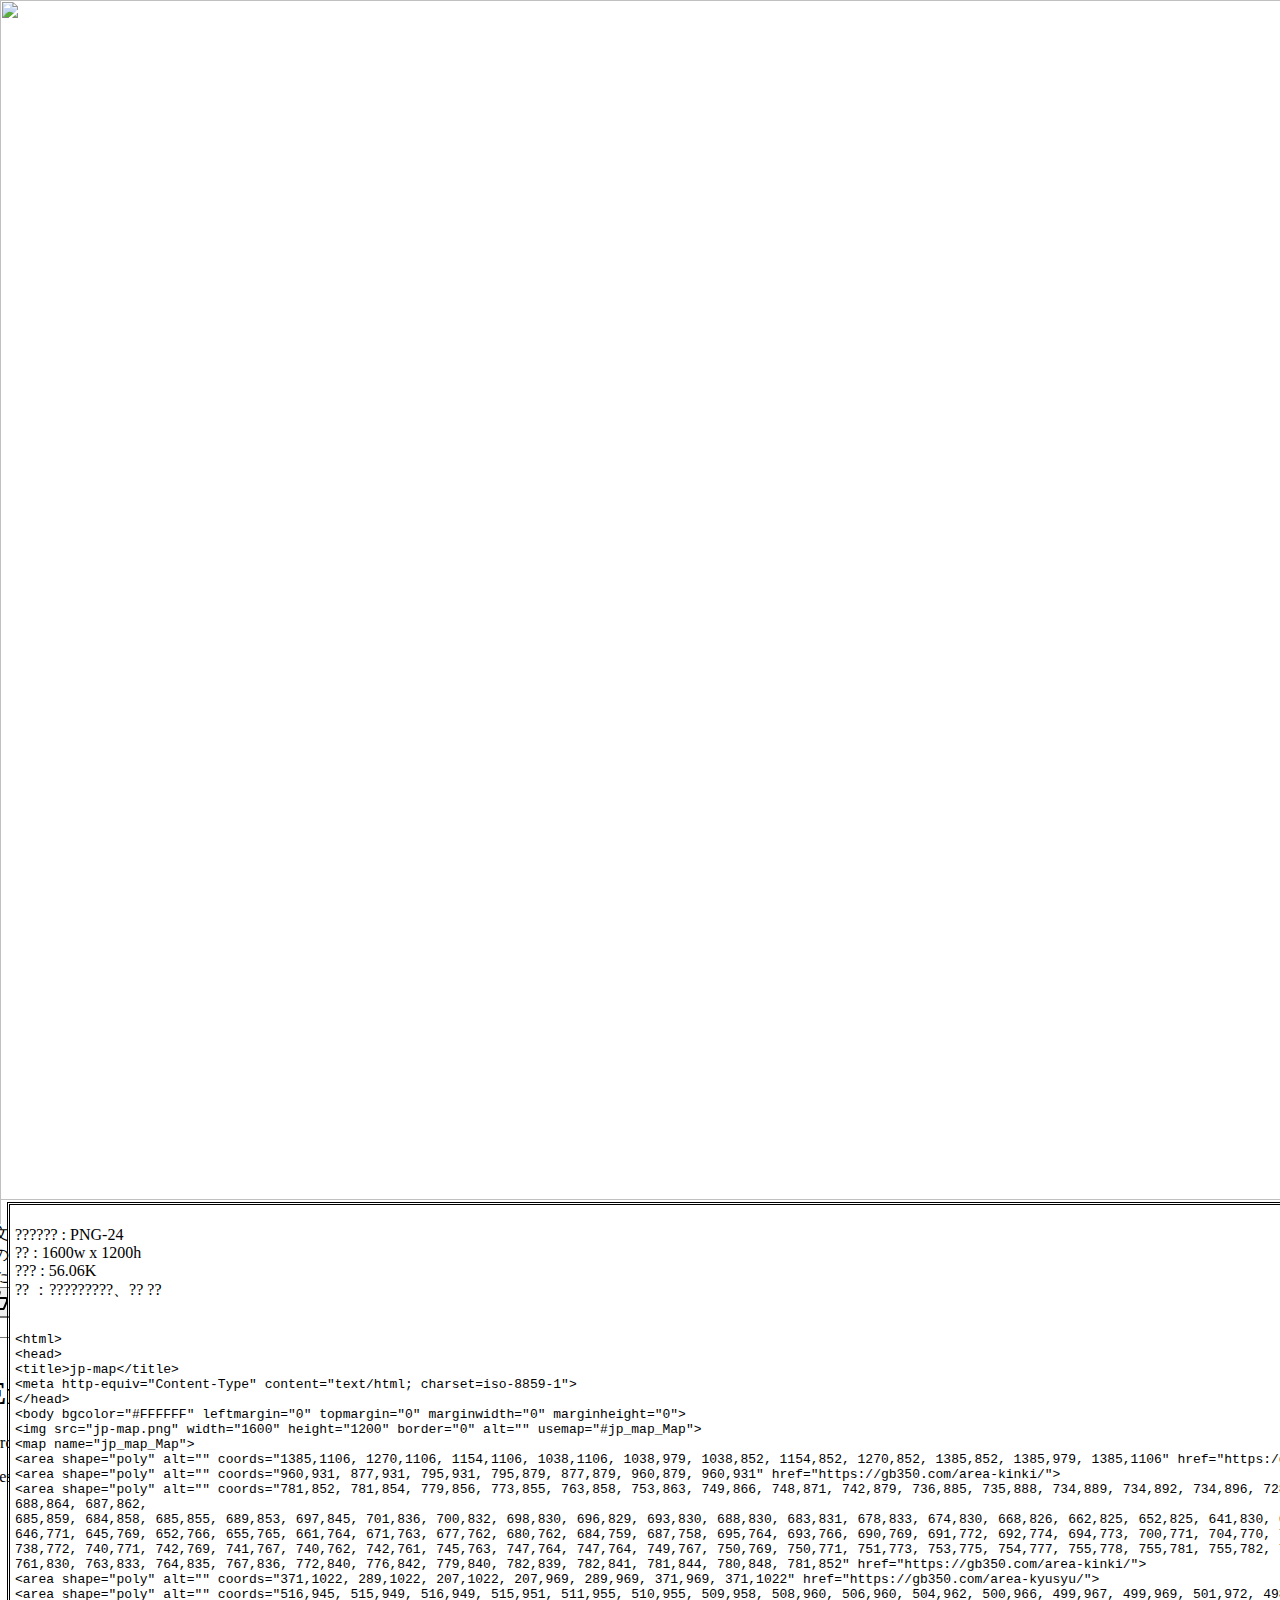
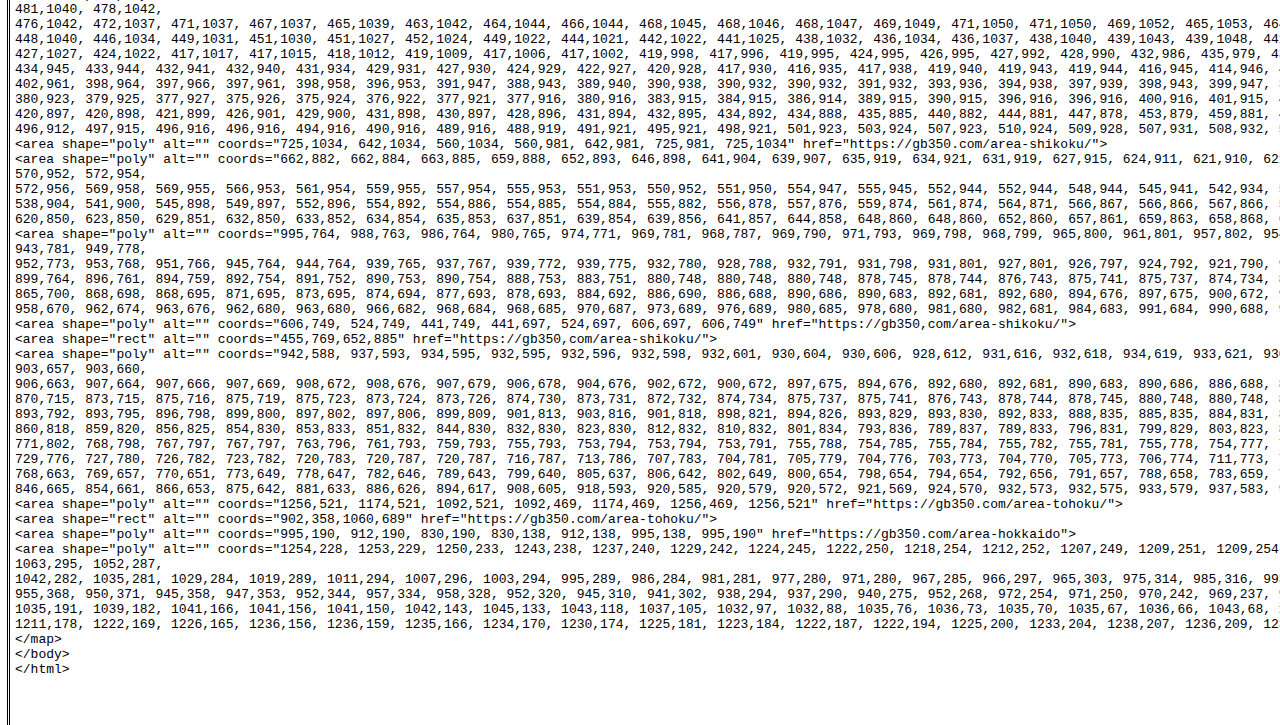
==== jp_map_files/jp_map.html @ ac6787e3 "Add files via upload" ====
<!-- saved from url=(0088)file:///Users/kotaro/Library/Caches/AI_28_2/Save%20For%20Web%20AI/jp-map_003/jp-map.html -->
<html class="translated-ltr"><head><meta http-equiv="Content-Type" content="text/html; charset=windows-1252">
<title>jp&#12510;&#12483;&#12503;</title>

<link type="text/css" rel="stylesheet" charset="UTF-8" href="./jp&#12510;&#12483;&#12501;&#12442;_files/m=el_main_css"></head>
<body bgcolor="#FFFFFF" leftmargin="0" topmargin="0" marginwidth="0" marginheight="0">
<img src="./jp&#12510;&#12483;&#12501;&#12442;_files/jp-map.png" width="1600" height="1200" border="0" alt="" usemap="#jp_map_Map">
<map name="jp_map_Map">
<area shape="poly" alt="" coords="1385,1106, 1270,1106, 1154,1106, 1038,1106, 1038,979, 1038,852, 1154,852, 1270,852, 1385,852, 1385,979, 1385,1106" href="https://gb350.com/area-okinawa/">
<area shape="poly" alt="" coords="960,931, 877,931, 795,931, 795,879, 877,879, 960,879, 960,931" href="https://gb350.com/area-kinki/">
<area shape="poly" alt="" coords="781,852, 781,854, 779,856, 773,855, 763,858, 753,863, 749,866, 748,871, 742,879, 736,885, 735,888, 734,889, 734,892, 734,896, 728,905, 722,908, 718,909, 716,908, 716,908, 714,908, 705,905, 697,896, 690,887, 687,885, 681,881, 681,876, 684,870, 682,869, 681,867, 682,866, 688,864, 687,862,
685,859, 684,858, 685,855, 689,853, 697,845, 701,836, 700,832, 698,830, 696,829, 693,830, 688,830, 683,831, 678,833, 674,830, 668,826, 662,825, 652,825, 641,830, 641,824, 641,822, 640,822, 639,821, 639,819, 638,813, 640,807, 641,804, 643,801, 645,799, 646,795, 646,794, 648,792, 650,792, 652,789, 652,786, 649,779, 647,775,
646,771, 645,769, 652,766, 655,765, 661,764, 671,763, 677,762, 680,762, 684,759, 687,758, 695,764, 693,766, 690,769, 691,772, 692,774, 694,773, 700,771, 704,770, 703,773, 704,776, 705,779, 704,781, 707,783, 713,786, 716,787, 720,787, 720,787, 720,783, 723,782, 726,782, 727,780, 729,776, 731,774, 732,776, 736,772, 737,771,
738,772, 740,771, 742,769, 741,767, 740,762, 742,761, 745,763, 747,764, 747,764, 749,767, 750,769, 750,771, 751,773, 753,775, 754,777, 755,778, 755,781, 755,782, 755,784, 754,785, 755,788, 753,791, 753,794, 753,794, 755,793, 759,793, 761,793, 763,796, 767,797, 767,797, 768,798, 771,802, 773,803, 773,806, 766,814, 763,823,
761,830, 763,833, 764,835, 767,836, 772,840, 776,842, 779,840, 782,839, 782,841, 781,844, 780,848, 781,852" href="https://gb350.com/area-kinki/">
<area shape="poly" alt="" coords="371,1022, 289,1022, 207,1022, 207,969, 289,969, 371,969, 371,1022" href="https://gb350.com/area-kyusyu/">
<area shape="poly" alt="" coords="516,945, 515,949, 516,949, 515,951, 511,955, 510,955, 509,958, 508,960, 506,960, 504,962, 500,966, 499,967, 499,969, 501,972, 498,973, 499,975, 497,981, 493,993, 489,1002, 487,1008, 487,1013, 488,1017, 488,1020, 487,1024, 488,1026, 487,1027, 485,1028, 485,1030, 484,1035, 481,1040, 478,1042,
476,1042, 472,1037, 471,1037, 467,1037, 465,1039, 463,1042, 464,1044, 466,1044, 468,1045, 468,1046, 468,1047, 469,1049, 471,1050, 471,1050, 469,1052, 465,1053, 464,1053, 464,1055, 463,1056, 461,1058, 456,1060, 451,1062, 447,1065, 444,1064, 443,1061, 445,1061, 448,1058, 449,1054, 449,1052, 450,1051, 451,1048, 451,1046, 451,1046,
448,1040, 446,1034, 449,1031, 451,1030, 451,1027, 452,1024, 449,1022, 444,1021, 442,1022, 441,1025, 438,1032, 436,1034, 436,1037, 438,1040, 439,1043, 439,1048, 441,1048, 443,1050, 443,1054, 441,1056, 437,1055, 436,1053, 432,1052, 425,1050, 418,1044, 415,1041, 415,1040, 416,1040, 419,1040, 422,1040, 425,1035, 426,1030, 427,1029,
427,1027, 424,1022, 417,1017, 417,1015, 418,1012, 419,1009, 417,1006, 417,1002, 419,998, 417,996, 419,995, 424,995, 426,995, 427,992, 428,990, 432,986, 435,979, 437,977, 438,975, 438,971, 438,969, 440,968, 442,966, 442,963, 439,963, 435,965, 432,965, 430,964, 432,963, 439,958, 441,955, 441,952, 438,949, 436,948, 435,947,
434,945, 433,944, 432,941, 432,940, 431,934, 429,931, 427,930, 424,929, 422,927, 420,928, 417,930, 416,935, 417,938, 419,940, 419,943, 419,944, 416,945, 414,946, 414,948, 416,949, 419,948, 423,947, 427,951, 427,958, 424,961, 422,962, 420,964, 416,963, 415,961, 414,960, 418,958, 420,954, 418,951, 413,951, 410,951, 406,955,
402,961, 398,964, 397,966, 397,961, 398,958, 396,953, 391,947, 388,943, 389,940, 390,938, 390,932, 390,932, 391,932, 393,936, 394,938, 397,939, 398,943, 399,947, 399,949, 403,948, 406,949, 406,948, 405,946, 405,940, 402,936, 397,934, 395,932, 393,931, 391,930, 388,927, 385,925, 385,922, 385,919, 384,918, 383,919, 381,921,
380,923, 379,925, 377,927, 375,926, 375,924, 376,922, 377,921, 377,916, 380,916, 383,915, 384,915, 386,914, 389,915, 390,915, 396,916, 396,916, 400,916, 401,915, 400,913, 398,912, 398,910, 399,905, 404,904, 405,904, 407,907, 408,911, 409,911, 410,909, 411,908, 413,907, 416,907, 417,905, 416,903, 414,902, 418,899, 418,897,
420,897, 420,898, 421,899, 426,901, 429,900, 431,898, 430,897, 428,896, 431,894, 432,895, 434,892, 434,888, 435,885, 440,882, 444,881, 447,878, 453,879, 459,881, 462,878, 464,878, 463,879, 463,882, 462,883, 461,886, 465,895, 468,898, 472,900, 479,903, 487,899, 489,896, 493,896, 499,897, 502,901, 502,908, 501,912, 497,911,
496,912, 497,915, 496,916, 496,916, 494,916, 490,916, 489,916, 488,919, 491,921, 495,921, 498,921, 501,923, 503,924, 507,923, 510,924, 509,928, 507,931, 508,932, 509,932, 510,934, 512,934, 516,933, 517,934, 515,937, 513,937, 513,940, 515,941, 517,943, 516,945" href="https://gb350.com/area-kyusyu/">
<area shape="poly" alt="" coords="725,1034, 642,1034, 560,1034, 560,981, 642,981, 725,981, 725,1034" href="https://gb350.com/area-shikoku/">
<area shape="poly" alt="" coords="662,882, 662,884, 663,885, 659,888, 652,893, 646,898, 641,904, 639,907, 635,919, 634,921, 631,919, 627,915, 624,911, 621,910, 621,908, 620,907, 610,904, 600,907, 598,909, 592,913, 586,915, 584,918, 585,921, 583,926, 577,931, 576,934, 573,938, 570,940, 570,945, 568,949, 570,952, 572,954,
572,956, 569,958, 569,955, 566,953, 561,954, 559,955, 557,954, 555,953, 551,953, 550,952, 551,950, 554,947, 555,945, 552,944, 552,944, 548,944, 545,941, 542,934, 543,928, 544,924, 545,920, 544,918, 540,919, 537,920, 537,916, 536,912, 538,910, 538,909, 536,909, 535,910, 530,911, 525,912, 524,912, 525,911, 529,909, 534,907,
538,904, 541,900, 545,898, 549,897, 552,896, 554,892, 554,886, 554,885, 554,884, 555,882, 556,878, 557,876, 559,874, 561,874, 564,871, 566,867, 566,866, 567,866, 569,867, 571,873, 576,878, 582,878, 587,877, 591,876, 592,877, 596,876, 602,874, 604,872, 604,871, 605,869, 603,860, 604,860, 607,859, 612,856, 617,852, 620,850,
620,850, 623,850, 629,851, 632,850, 633,852, 634,854, 635,853, 637,851, 639,854, 639,856, 641,857, 644,858, 648,860, 648,860, 652,860, 657,861, 659,863, 658,868, 657,874, 656,876, 659,876, 663,879, 662,882" href="https://gb350.com/area-shikoku/">
<area shape="poly" alt="" coords="995,764, 988,763, 986,764, 980,765, 974,771, 969,781, 968,787, 969,790, 971,793, 969,798, 968,799, 965,800, 961,801, 957,802, 954,802, 953,806, 947,809, 947,811, 943,816, 938,815, 937,812, 939,812, 942,810, 941,807, 939,804, 938,800, 938,797, 940,791, 938,788, 940,784, 943,781, 949,778,
952,773, 953,768, 951,766, 945,764, 944,764, 939,765, 937,767, 939,772, 939,775, 932,780, 928,788, 932,791, 931,798, 931,801, 927,801, 926,797, 924,792, 921,790, 915,789, 908,790, 902,794, 900,796, 902,798, 903,798, 899,800, 896,798, 893,795, 893,792, 894,788, 894,783, 890,782, 891,779, 894,777, 900,773, 901,766, 901,765,
899,764, 896,761, 894,759, 892,754, 891,752, 890,753, 890,754, 888,753, 883,751, 880,748, 880,748, 880,748, 878,745, 878,744, 876,743, 875,741, 875,737, 874,734, 872,732, 873,731, 874,730, 873,726, 873,724, 875,723, 875,719, 875,716, 873,715, 870,715, 867,716, 865,717, 865,715, 862,714, 863,708, 863,705, 863,703, 864,701,
865,700, 868,698, 868,695, 871,695, 873,695, 874,694, 877,693, 878,693, 884,692, 886,690, 886,688, 890,686, 890,683, 892,681, 892,680, 894,676, 897,675, 900,672, 902,672, 904,676, 906,678, 907,679, 914,681, 915,681, 918,680, 919,678, 923,676, 927,674, 931,672, 937,670, 939,669, 941,666, 945,665, 949,666, 952,667, 956,668,
958,670, 962,674, 963,676, 962,680, 963,680, 966,682, 968,684, 968,685, 970,687, 973,689, 976,689, 980,685, 978,680, 981,680, 982,681, 984,683, 991,684, 990,688, 987,695, 983,703, 982,711, 981,716, 982,716, 982,717, 980,722, 978,727, 979,732, 981,742, 987,753, 995,760, 997,762, 996,763, 995,764" href="https://gb350.com/area-kanto">
<area shape="poly" alt="" coords="606,749, 524,749, 441,749, 441,697, 524,697, 606,697, 606,749" href="https://gb350,com/area-shikoku/">
<area shape="rect" alt="" coords="455,769,652,885" href="https://gb350,com/area-shikoku/">
<area shape="poly" alt="" coords="942,588, 937,593, 934,595, 932,595, 932,596, 932,598, 932,601, 930,604, 930,606, 928,612, 931,616, 932,618, 934,619, 933,621, 930,624, 929,626, 926,629, 924,631, 925,637, 926,641, 923,642, 918,641, 916,641, 915,643, 911,644, 906,645, 904,647, 906,649, 906,651, 904,657, 903,657, 903,660,
906,663, 907,664, 907,666, 907,669, 908,672, 908,676, 907,679, 906,678, 904,676, 902,672, 900,672, 897,675, 894,676, 892,680, 892,681, 890,683, 890,686, 886,688, 886,690, 884,692, 878,693, 877,693, 874,694, 873,695, 871,695, 868,695, 868,698, 865,700, 864,701, 863,703, 863,705, 863,708, 862,714, 865,715, 865,717, 867,716,
870,715, 873,715, 875,716, 875,719, 875,723, 873,724, 873,726, 874,730, 873,731, 872,732, 874,734, 875,737, 875,741, 876,743, 878,744, 878,745, 880,748, 880,748, 880,748, 883,751, 888,753, 890,754, 890,753, 891,752, 892,754, 894,759, 896,761, 899,764, 901,765, 901,766, 900,773, 894,777, 891,779, 890,782, 894,783, 894,788,
893,792, 893,795, 896,798, 899,800, 897,802, 897,806, 899,809, 901,813, 903,816, 901,818, 898,821, 894,826, 893,829, 893,830, 892,833, 888,835, 885,835, 884,831, 882,828, 880,825, 881,821, 882,818, 881,815, 881,810, 886,808, 890,807, 888,804, 883,801, 879,800, 875,800, 871,802, 871,804, 871,808, 869,811, 865,813, 861,815,
860,818, 859,820, 856,825, 854,830, 853,833, 851,832, 844,830, 832,830, 823,830, 812,832, 810,832, 801,834, 793,836, 789,837, 789,833, 796,831, 799,829, 803,823, 801,820, 795,822, 790,823, 786,821, 784,820, 784,822, 785,825, 787,829, 784,829, 781,827, 780,823, 778,820, 778,815, 779,810, 778,807, 775,806, 773,806, 773,803,
771,802, 768,798, 767,797, 767,797, 763,796, 761,793, 759,793, 755,793, 753,794, 753,794, 753,791, 755,788, 754,785, 755,784, 755,782, 755,781, 755,778, 754,777, 753,775, 751,773, 750,771, 750,769, 749,767, 747,764, 747,764, 745,763, 742,761, 740,762, 741,767, 742,769, 740,771, 738,772, 737,771, 736,772, 732,776, 731,774,
729,776, 727,780, 726,782, 723,782, 720,783, 720,787, 720,787, 716,787, 713,786, 707,783, 704,781, 705,779, 704,776, 703,773, 704,770, 705,773, 706,774, 711,773, 717,770, 722,769, 728,767, 731,763, 730,761, 733,761, 737,758, 736,752, 733,746, 733,739, 737,730, 742,723, 744,720, 756,710, 766,699, 771,685, 772,674, 770,668,
768,663, 769,657, 770,651, 773,649, 778,647, 782,646, 789,643, 799,640, 805,637, 806,642, 802,649, 800,654, 798,654, 794,654, 792,656, 791,657, 788,658, 783,659, 780,661, 779,665, 780,668, 782,670, 789,670, 789,672, 789,677, 788,683, 789,686, 792,689, 797,692, 802,691, 809,688, 811,683, 813,679, 818,676, 828,672, 838,668,
846,665, 854,661, 866,653, 875,642, 881,633, 886,626, 894,617, 908,605, 918,593, 920,585, 920,579, 920,572, 921,569, 924,570, 932,573, 932,575, 933,579, 937,583, 940,585, 942,586, 942,588" href="https://gb350.com/area-tyubu">
<area shape="poly" alt="" coords="1256,521, 1174,521, 1092,521, 1092,469, 1174,469, 1256,469, 1256,521" href="https://gb350.com/area-tohoku/">
<area shape="rect" alt="" coords="902,358,1060,689" href="https://gb350.com/area-tohoku/">
<area shape="poly" alt="" coords="995,190, 912,190, 830,190, 830,138, 912,138, 995,138, 995,190" href="https://gb350.com/area-hokkaido">
<area shape="poly" alt="" coords="1254,228, 1253,229, 1250,233, 1243,238, 1237,240, 1229,242, 1224,245, 1222,250, 1218,254, 1212,252, 1207,249, 1209,251, 1209,254, 1205,256, 1193,256, 1180,255, 1172,256, 1164,260, 1151,271, 1138,285, 1130,300, 1125,322, 1124,329, 1119,327, 1105,319, 1089,310, 1073,301, 1063,295, 1052,287,
1042,282, 1035,281, 1029,284, 1019,289, 1011,294, 1007,296, 1003,294, 995,289, 986,284, 981,281, 977,280, 971,280, 967,285, 966,297, 965,303, 975,314, 985,316, 993,325, 997,328, 1003,332, 1008,334, 1011,336, 1012,338, 1012,340, 1008,342, 999,341, 992,340, 989,339, 986,338, 981,337, 977,337, 973,344, 970,352, 970,357, 965,363,
955,368, 950,371, 945,358, 947,353, 952,344, 957,334, 958,328, 952,320, 945,310, 941,302, 938,294, 937,290, 940,275, 952,268, 972,254, 971,250, 970,242, 969,237, 967,231, 967,226, 978,225, 987,236, 992,237, 998,239, 1005,240, 1010,242, 1013,242, 1018,242, 1022,235, 1023,220, 1021,209, 1020,200, 1023,194, 1027,194, 1031,194,
1035,191, 1039,182, 1041,166, 1041,156, 1041,150, 1042,143, 1045,133, 1043,118, 1037,105, 1032,97, 1032,88, 1035,76, 1036,73, 1035,70, 1035,67, 1036,66, 1043,68, 1048,69, 1050,61, 1054,65, 1065,76, 1079,91, 1093,108, 1105,124, 1119,141, 1134,155, 1148,165, 1158,170, 1171,172, 1177,172, 1177,179, 1177,181, 1181,183, 1194,184,
1211,178, 1222,169, 1226,165, 1236,156, 1236,159, 1235,166, 1234,170, 1230,174, 1225,181, 1223,184, 1222,187, 1222,194, 1225,200, 1233,204, 1238,207, 1236,209, 1232,210, 1233,221, 1238,231, 1248,228, 1252,226, 1258,222, 1262,221, 1261,224, 1256,227, 1254,228" href="https://gb350.com/area-hokkaido">
</map>
<div style="position:absolute; left:10px; top: 1205px; background-color:#FFFFFF; outline-style:double; padding:5px">
	<dl>
	<dt><font style="vertical-align: inherit;"><font style="vertical-align: inherit;">?????? </font><font style="vertical-align: inherit;">: PNG-24
	</font></font></dt>
	<dt><font style="vertical-align: inherit;"><font style="vertical-align: inherit;">?? </font><font style="vertical-align: inherit;">: 1600w x 1200h
	</font></font></dt>
	<dt><font style="vertical-align: inherit;"><font style="vertical-align: inherit;">??? </font><font style="vertical-align: inherit;">: 56.06K
	</font></font></dt>
	<dt><font style="vertical-align: inherit;"><font style="vertical-align: inherit;">?? </font><font style="vertical-align: inherit;">&#65306;?????????&#12289;?? </font><font style="vertical-align: inherit;">??
	</font></font></dt>
	</dl>
<pre><code><font></font>
&lt;html&gt;<font></font>
&lt;head&gt;<font></font>
&lt;title&gt;jp-map&lt;/title&gt;<font></font>
&lt;meta http-equiv="Content-Type" content="text/html; charset=iso-8859-1"&gt;<font></font>
&lt;/head&gt;<font></font>
&lt;body bgcolor="#FFFFFF" leftmargin="0" topmargin="0" marginwidth="0" marginheight="0"&gt;<font></font>
&lt;img src="jp-map.png" width="1600" height="1200" border="0" alt="" usemap="#jp_map_Map"&gt;<font></font>
&lt;map name="jp_map_Map"&gt;<font></font>
&lt;area shape="poly" alt="" coords="1385,1106, 1270,1106, 1154,1106, 1038,1106, 1038,979, 1038,852, 1154,852, 1270,852, 1385,852, 1385,979, 1385,1106" href="https:/gb350.com/area-okinawa/"&gt;<font></font>
&lt;area shape="poly" alt="" coords="960,931, 877,931, 795,931, 795,879, 877,879, 960,879, 960,931" href="https://gb350.com/area-kinki/"&gt;<font></font>
&lt;area shape="poly" alt="" coords="781,852, 781,854, 779,856, 773,855, 763,858, 753,863, 749,866, 748,871, 742,879, 736,885, 735,888, 734,889, 734,892, 734,896, 728,905, 722,908, 718,909, 716,908, 716,908, 714,908, 705,905, 697,896, 690,887, 687,885, 681,881, 681,876, 684,870, 682,869, 681,867, 682,866,<font></font>
688,864, 687,862,<font></font>
685,859, 684,858, 685,855, 689,853, 697,845, 701,836, 700,832, 698,830, 696,829, 693,830, 688,830, 683,831, 678,833, 674,830, 668,826, 662,825, 652,825, 641,830, 641,824, 641,822, 640,822, 639,821, 639,819, 638,813, 640,807, 641,804, 643,801, 645,799, 646,795, 646,794, 648,792, 650,792, 652,789, 652,786, 649,779, 647,775,<font></font>
646,771, 645,769, 652,766, 655,765, 661,764, 671,763, 677,762, 680,762, 684,759, 687,758, 695,764, 693,766, 690,769, 691,772, 692,774, 694,773, 700,771, 704,770, 703,773, 704,776, 705,779, 704,781, 707,783, 713,786, 716,787, 720,787, 720,787, 720,783, 723,782, 726,782, 727,780, 729,776, 731,774, 732,776, 736,772, 737,771,<font></font>
738,772, 740,771, 742,769, 741,767, 740,762, 742,761, 745,763, 747,764, 747,764, 749,767, 750,769, 750,771, 751,773, 753,775, 754,777, 755,778, 755,781, 755,782, 755,784, 754,785, 755,788, 753,791, 753,794, 753,794, 755,793, 759,793, 761,793, 763,796, 767,797, 767,797, 768,798, 771,802, 773,803, 773,806, 766,814, 763,823,<font></font>
761,830, 763,833, 764,835, 767,836, 772,840, 776,842, 779,840, 782,839, 782,841, 781,844, 780,848, 781,852" href="https://gb350.com/area-kinki/"&gt;<font></font>
&lt;area shape="poly" alt="" coords="371,1022, 289,1022, 207,1022, 207,969, 289,969, 371,969, 371,1022" href="https://gb350.com/area-kyusyu/"&gt;<font></font>
&lt;area shape="poly" alt="" coords="516,945, 515,949, 516,949, 515,951, 511,955, 510,955, 509,958, 508,960, 506,960, 504,962, 500,966, 499,967, 499,969, 501,972, 498,973, 499,975, 497,981, 493,993, 489,1002, 487,1008, 487,1013, 488,1017, 488,1020, 487,1024, 488,1026, 487,1027, 485,1028, 485,1030, 484,1035,<font></font>
481,1040, 478,1042,<font></font>
476,1042, 472,1037, 471,1037, 467,1037, 465,1039, 463,1042, 464,1044, 466,1044, 468,1045, 468,1046, 468,1047, 469,1049, 471,1050, 471,1050, 469,1052, 465,1053, 464,1053, 464,1055, 463,1056, 461,1058, 456,1060, 451,1062, 447,1065, 444,1064, 443,1061, 445,1061, 448,1058, 449,1054, 449,1052, 450,1051, 451,1048, 451,1046, 451,1046,<font></font>
448,1040, 446,1034, 449,1031, 451,1030, 451,1027, 452,1024, 449,1022, 444,1021, 442,1022, 441,1025, 438,1032, 436,1034, 436,1037, 438,1040, 439,1043, 439,1048, 441,1048, 443,1050, 443,1054, 441,1056, 437,1055, 436,1053, 432,1052, 425,1050, 418,1044, 415,1041, 415,1040, 416,1040, 419,1040, 422,1040, 425,1035, 426,1030, 427,1029,<font></font>
427,1027, 424,1022, 417,1017, 417,1015, 418,1012, 419,1009, 417,1006, 417,1002, 419,998, 417,996, 419,995, 424,995, 426,995, 427,992, 428,990, 432,986, 435,979, 437,977, 438,975, 438,971, 438,969, 440,968, 442,966, 442,963, 439,963, 435,965, 432,965, 430,964, 432,963, 439,958, 441,955, 441,952, 438,949, 436,948, 435,947,<font></font>
434,945, 433,944, 432,941, 432,940, 431,934, 429,931, 427,930, 424,929, 422,927, 420,928, 417,930, 416,935, 417,938, 419,940, 419,943, 419,944, 416,945, 414,946, 414,948, 416,949, 419,948, 423,947, 427,951, 427,958, 424,961, 422,962, 420,964, 416,963, 415,961, 414,960, 418,958, 420,954, 418,951, 413,951, 410,951, 406,955,<font></font>
402,961, 398,964, 397,966, 397,961, 398,958, 396,953, 391,947, 388,943, 389,940, 390,938, 390,932, 390,932, 391,932, 393,936, 394,938, 397,939, 398,943, 399,947, 399,949, 403,948, 406,949, 406,948, 405,946, 405,940, 402,936, 397,934, 395,932, 393,931, 391,930, 388,927, 385,925, 385,922, 385,919, 384,918, 383,919, 381,921,<font></font>
380,923, 379,925, 377,927, 375,926, 375,924, 376,922, 377,921, 377,916, 380,916, 383,915, 384,915, 386,914, 389,915, 390,915, 396,916, 396,916, 400,916, 401,915, 400,913, 398,912, 398,910, 399,905, 404,904, 405,904, 407,907, 408,911, 409,911, 410,909, 411,908, 413,907, 416,907, 417,905, 416,903, 414,902, 418,899, 418,897,<font></font>
420,897, 420,898, 421,899, 426,901, 429,900, 431,898, 430,897, 428,896, 431,894, 432,895, 434,892, 434,888, 435,885, 440,882, 444,881, 447,878, 453,879, 459,881, 462,878, 464,878, 463,879, 463,882, 462,883, 461,886, 465,895, 468,898, 472,900, 479,903, 487,899, 489,896, 493,896, 499,897, 502,901, 502,908, 501,912, 497,911,<font></font>
496,912, 497,915, 496,916, 496,916, 494,916, 490,916, 489,916, 488,919, 491,921, 495,921, 498,921, 501,923, 503,924, 507,923, 510,924, 509,928, 507,931, 508,932, 509,932, 510,934, 512,934, 516,933, 517,934, 515,937, 513,937, 513,940, 515,941, 517,943, 516,945" href="https://gb350.com/area-kyusyu/"&gt;<font></font>
&lt;area shape="poly" alt="" coords="725,1034, 642,1034, 560,1034, 560,981, 642,981, 725,981, 725,1034" href="https://gb350.com/area-shikoku/"&gt;<font></font>
&lt;area shape="poly" alt="" coords="662,882, 662,884, 663,885, 659,888, 652,893, 646,898, 641,904, 639,907, 635,919, 634,921, 631,919, 627,915, 624,911, 621,910, 621,908, 620,907, 610,904, 600,907, 598,909, 592,913, 586,915, 584,918, 585,921, 583,926, 577,931, 576,934, 573,938, 570,940, 570,945, 568,949,<font></font>
570,952, 572,954,<font></font>
572,956, 569,958, 569,955, 566,953, 561,954, 559,955, 557,954, 555,953, 551,953, 550,952, 551,950, 554,947, 555,945, 552,944, 552,944, 548,944, 545,941, 542,934, 543,928, 544,924, 545,920, 544,918, 540,919, 537,920, 537,916, 536,912, 538,910, 538,909, 536,909, 535,910, 530,911, 525,912, 524,912, 525,911, 529,909, 534,907,<font></font>
538,904, 541,900, 545,898, 549,897, 552,896, 554,892, 554,886, 554,885, 554,884, 555,882, 556,878, 557,876, 559,874, 561,874, 564,871, 566,867, 566,866, 567,866, 569,867, 571,873, 576,878, 582,878, 587,877, 591,876, 592,877, 596,876, 602,874, 604,872, 604,871, 605,869, 603,860, 604,860, 607,859, 612,856, 617,852, 620,850,<font></font>
620,850, 623,850, 629,851, 632,850, 633,852, 634,854, 635,853, 637,851, 639,854, 639,856, 641,857, 644,858, 648,860, 648,860, 652,860, 657,861, 659,863, 658,868, 657,874, 656,876, 659,876, 663,879, 662,882" href="https://gb350.com/area-shikoku/"&gt;<font></font>
&lt;area shape="poly" alt="" coords="995,764, 988,763, 986,764, 980,765, 974,771, 969,781, 968,787, 969,790, 971,793, 969,798, 968,799, 965,800, 961,801, 957,802, 954,802, 953,806, 947,809, 947,811, 943,816, 938,815, 937,812, 939,812, 942,810, 941,807, 939,804, 938,800, 938,797, 940,791, 938,788, 940,784,<font></font>
943,781, 949,778,<font></font>
952,773, 953,768, 951,766, 945,764, 944,764, 939,765, 937,767, 939,772, 939,775, 932,780, 928,788, 932,791, 931,798, 931,801, 927,801, 926,797, 924,792, 921,790, 915,789, 908,790, 902,794, 900,796, 902,798, 903,798, 899,800, 896,798, 893,795, 893,792, 894,788, 894,783, 890,782, 891,779, 894,777, 900,773, 901,766, 901,765,<font></font>
899,764, 896,761, 894,759, 892,754, 891,752, 890,753, 890,754, 888,753, 883,751, 880,748, 880,748, 880,748, 878,745, 878,744, 876,743, 875,741, 875,737, 874,734, 872,732, 873,731, 874,730, 873,726, 873,724, 875,723, 875,719, 875,716, 873,715, 870,715, 867,716, 865,717, 865,715, 862,714, 863,708, 863,705, 863,703, 864,701,<font></font>
865,700, 868,698, 868,695, 871,695, 873,695, 874,694, 877,693, 878,693, 884,692, 886,690, 886,688, 890,686, 890,683, 892,681, 892,680, 894,676, 897,675, 900,672, 902,672, 904,676, 906,678, 907,679, 914,681, 915,681, 918,680, 919,678, 923,676, 927,674, 931,672, 937,670, 939,669, 941,666, 945,665, 949,666, 952,667, 956,668,<font></font>
958,670, 962,674, 963,676, 962,680, 963,680, 966,682, 968,684, 968,685, 970,687, 973,689, 976,689, 980,685, 978,680, 981,680, 982,681, 984,683, 991,684, 990,688, 987,695, 983,703, 982,711, 981,716, 982,716, 982,717, 980,722, 978,727, 979,732, 981,742, 987,753, 995,760, 997,762, 996,763, 995,764" href="https://gb350.com/area-kanto"&gt;<font></font>
&lt;area shape="poly" alt="" coords="606,749, 524,749, 441,749, 441,697, 524,697, 606,697, 606,749" href="https://gb350,com/area-shikoku/"&gt;<font></font>
&lt;area shape="rect" alt="" coords="455,769,652,885" href="https://gb350,com/area-shikoku/"&gt;<font></font>
&lt;area shape="poly" alt="" coords="942,588, 937,593, 934,595, 932,595, 932,596, 932,598, 932,601, 930,604, 930,606, 928,612, 931,616, 932,618, 934,619, 933,621, 930,624, 929,626, 926,629, 924,631, 925,637, 926,641, 923,642, 918,641, 916,641, 915,643, 911,644, 906,645, 904,647, 906,649, 906,651, 904,657,<font></font>
903,657, 903,660,<font></font>
906,663, 907,664, 907,666, 907,669, 908,672, 908,676, 907,679, 906,678, 904,676, 902,672, 900,672, 897,675, 894,676, 892,680, 892,681, 890,683, 890,686, 886,688, 886,690, 884,692, 878,693, 877,693, 874,694, 873,695, 871,695, 868,695, 868,698, 865,700, 864,701, 863,703, 863,705, 863,708, 862,714, 865,715, 865,717, 867,716,<font></font>
870,715, 873,715, 875,716, 875,719, 875,723, 873,724, 873,726, 874,730, 873,731, 872,732, 874,734, 875,737, 875,741, 876,743, 878,744, 878,745, 880,748, 880,748, 880,748, 883,751, 888,753, 890,754, 890,753, 891,752, 892,754, 894,759, 896,761, 899,764, 901,765, 901,766, 900,773, 894,777, 891,779, 890,782, 894,783, 894,788,<font></font>
893,792, 893,795, 896,798, 899,800, 897,802, 897,806, 899,809, 901,813, 903,816, 901,818, 898,821, 894,826, 893,829, 893,830, 892,833, 888,835, 885,835, 884,831, 882,828, 880,825, 881,821, 882,818, 881,815, 881,810, 886,808, 890,807, 888,804, 883,801, 879,800, 875,800, 871,802, 871,804, 871,808, 869,811, 865,813, 861,815,<font></font>
860,818, 859,820, 856,825, 854,830, 853,833, 851,832, 844,830, 832,830, 823,830, 812,832, 810,832, 801,834, 793,836, 789,837, 789,833, 796,831, 799,829, 803,823, 801,820, 795,822, 790,823, 786,821, 784,820, 784,822, 785,825, 787,829, 784,829, 781,827, 780,823, 778,820, 778,815, 779,810, 778,807, 775,806, 773,806, 773,803,<font></font>
771,802, 768,798, 767,797, 767,797, 763,796, 761,793, 759,793, 755,793, 753,794, 753,794, 753,791, 755,788, 754,785, 755,784, 755,782, 755,781, 755,778, 754,777, 753,775, 751,773, 750,771, 750,769, 749,767, 747,764, 747,764, 745,763, 742,761, 740,762, 741,767, 742,769, 740,771, 738,772, 737,771, 736,772, 732,776, 731,774,<font></font>
729,776, 727,780, 726,782, 723,782, 720,783, 720,787, 720,787, 716,787, 713,786, 707,783, 704,781, 705,779, 704,776, 703,773, 704,770, 705,773, 706,774, 711,773, 717,770, 722,769, 728,767, 731,763, 730,761, 733,761, 737,758, 736,752, 733,746, 733,739, 737,730, 742,723, 744,720, 756,710, 766,699, 771,685, 772,674, 770,668,<font></font>
768,663, 769,657, 770,651, 773,649, 778,647, 782,646, 789,643, 799,640, 805,637, 806,642, 802,649, 800,654, 798,654, 794,654, 792,656, 791,657, 788,658, 783,659, 780,661, 779,665, 780,668, 782,670, 789,670, 789,672, 789,677, 788,683, 789,686, 792,689, 797,692, 802,691, 809,688, 811,683, 813,679, 818,676, 828,672, 838,668,<font></font>
846,665, 854,661, 866,653, 875,642, 881,633, 886,626, 894,617, 908,605, 918,593, 920,585, 920,579, 920,572, 921,569, 924,570, 932,573, 932,575, 933,579, 937,583, 940,585, 942,586, 942,588" href="https://gb350.com/area-tyubu"&gt;<font></font>
&lt;area shape="poly" alt="" coords="1256,521, 1174,521, 1092,521, 1092,469, 1174,469, 1256,469, 1256,521" href="https://gb350.com/area-tohoku/"&gt;<font></font>
&lt;area shape="rect" alt="" coords="902,358,1060,689" href="https://gb350.com/area-tohoku/"&gt;<font></font>
&lt;area shape="poly" alt="" coords="995,190, 912,190, 830,190, 830,138, 912,138, 995,138, 995,190" href="https://gb350.com/area-hokkaido"&gt;<font></font>
&lt;area shape="poly" alt="" coords="1254,228, 1253,229, 1250,233, 1243,238, 1237,240, 1229,242, 1224,245, 1222,250, 1218,254, 1212,252, 1207,249, 1209,251, 1209,254, 1205,256, 1193,256, 1180,255, 1172,256, 1164,260, 1151,271, 1138,285, 1130,300, 1125,322, 1124,329, 1119,327, 1105,319, 1089,310, 1073,301,<font></font>
1063,295, 1052,287,<font></font>
1042,282, 1035,281, 1029,284, 1019,289, 1011,294, 1007,296, 1003,294, 995,289, 986,284, 981,281, 977,280, 971,280, 967,285, 966,297, 965,303, 975,314, 985,316, 993,325, 997,328, 1003,332, 1008,334, 1011,336, 1012,338, 1012,340, 1008,342, 999,341, 992,340, 989,339, 986,338, 981,337, 977,337, 973,344, 970,352, 970,357, 965,363,<font></font>
955,368, 950,371, 945,358, 947,353, 952,344, 957,334, 958,328, 952,320, 945,310, 941,302, 938,294, 937,290, 940,275, 952,268, 972,254, 971,250, 970,242, 969,237, 967,231, 967,226, 978,225, 987,236, 992,237, 998,239, 1005,240, 1010,242, 1013,242, 1018,242, 1022,235, 1023,220, 1021,209, 1020,200, 1023,194, 1027,194, 1031,194,<font></font>
1035,191, 1039,182, 1041,166, 1041,156, 1041,150, 1042,143, 1045,133, 1043,118, 1037,105, 1032,97, 1032,88, 1035,76, 1036,73, 1035,70, 1035,67, 1036,66, 1043,68, 1048,69, 1050,61, 1054,65, 1065,76, 1079,91, 1093,108, 1105,124, 1119,141, 1134,155, 1148,165, 1158,170, 1171,172, 1177,172, 1177,179, 1177,181, 1181,183, 1194,184,<font></font>
1211,178, 1222,169, 1226,165, 1236,156, 1236,159, 1235,166, 1234,170, 1230,174, 1225,181, 1223,184, 1222,187, 1222,194, 1225,200, 1233,204, 1238,207, 1236,209, 1232,210, 1233,221, 1238,231, 1248,228, 1252,226, 1258,222, 1262,221, 1261,224, 1256,227, 1254,228" href="https://gb350.com/area-hokkaido"&gt;<font></font>
&lt;/map&gt;<font></font>
&lt;/body&gt;<font></font>
&lt;/html&gt;<font></font>
	</code>
	</pre>
</div><div id="goog-gt-tt" class="VIpgJd-yAWNEb-L7lbkb skiptranslate" style="border-radius: 12px; margin: 0 0 0 -23px; padding: 0; font-family: &#39;Google Sans&#39;, Arial, sans-serif;" data-id=""><div id="goog-gt-vt" class="VIpgJd-yAWNEb-hvhgNd"><div class=" VIpgJd-yAWNEb-hvhgNd-l4eHX-i3jM8c"><img src="./jp&#12510;&#12483;&#12501;&#12442;_files/24px.svg" width="24" height="24" alt=""></div><div class=" VIpgJd-yAWNEb-hvhgNd-k77Iif-i3jM8c"><div class="VIpgJd-yAWNEb-hvhgNd-IuizWc" dir="ltr">&#21407;&#25991;</div><div id="goog-gt-original-text" class="VIpgJd-yAWNEb-nVMfcd-fmcmS VIpgJd-yAWNEb-hvhgNd-axAV1"></div></div><div class="VIpgJd-yAWNEb-hvhgNd-N7Eqid ltr"><div class="VIpgJd-yAWNEb-hvhgNd-N7Eqid-B7I4Od ltr" dir="ltr"><div class="VIpgJd-yAWNEb-hvhgNd-UTujCb">&#12371;&#12398;&#32763;&#35379;&#12434;&#35413;&#20385;&#12375;&#12390;&#12367;&#12384;&#12373;&#12356;</div><div class="VIpgJd-yAWNEb-hvhgNd-eO9mKe">&#12356;&#12383;&#12384;&#12356;&#12383;&#12501;&#12451;&#12540;&#12489;&#12496;&#12483;&#12463;&#12399; Google &#32763;&#35379;&#12398;&#25913;&#21892;&#12395;&#24441;&#31435;&#12390;&#12373;&#12379;&#12390;&#12356;&#12383;&#12384;&#12365;&#12414;&#12377;</div></div><div class="VIpgJd-yAWNEb-hvhgNd-xgov5 ltr"><button id="goog-gt-thumbUpButton" type="button" class="VIpgJd-yAWNEb-hvhgNd-bgm6sf" title="&#33391;&#12356;&#32763;&#35379;" aria-label="&#33391;&#12356;&#32763;&#35379;" aria-pressed="false"><span id="goog-gt-thumbUpIcon"><svg width="24" height="24" viewBox="0 0 24 24" focusable="false" class="VIpgJd-yAWNEb-hvhgNd-THI6Vb NMm5M"><path d="M21 7h-6.31l.95-4.57.03-.32c0-.41-.17-.79-.44-1.06L14.17 0S7.08 6.85 7 7H2v13h16c.83 0 1.54-.5 1.84-1.22l3.02-7.05c.09-.23.14-.47.14-.73V9c0-1.1-.9-2-2-2zM7 18H4V9h3v9zm14-7l-3 7H9V8l4.34-4.34L12 9h9v2z"></path></svg></span><span id="goog-gt-thumbUpIconFilled"><svg width="24" height="24" viewBox="0 0 24 24" focusable="false" class="VIpgJd-yAWNEb-hvhgNd-THI6Vb NMm5M"><path d="M21 7h-6.31l.95-4.57.03-.32c0-.41-.17-.79-.44-1.06L14.17 0S7.08 6.85 7 7v13h11c.83 0 1.54-.5 1.84-1.22l3.02-7.05c.09-.23.14-.47.14-.73V9c0-1.1-.9-2-2-2zM5 7H1v13h4V7z"></path></svg></span></button><button id="goog-gt-thumbDownButton" type="button" class="VIpgJd-yAWNEb-hvhgNd-bgm6sf" title="&#24746;&#12356;&#32763;&#35379;" aria-label="&#24746;&#12356;&#32763;&#35379;" aria-pressed="false"><span id="goog-gt-thumbDownIcon"><svg width="24" height="24" viewBox="0 0 24 24" focusable="false" class="VIpgJd-yAWNEb-hvhgNd-THI6Vb NMm5M"><path d="M3 17h6.31l-.95 4.57-.03.32c0 .41.17.79.44 1.06L9.83 24s7.09-6.85 7.17-7h5V4H6c-.83 0-1.54.5-1.84 1.22l-3.02 7.05c-.09.23-.14.47-.14.73v2c0 1.1.9 2 2 2zM17 6h3v9h-3V6zM3 13l3-7h9v10l-4.34 4.34L12 15H3v-2z"></path></svg></span><span id="goog-gt-thumbDownIconFilled"><svg width="24" height="24" viewBox="0 0 24 24" focusable="false" class="VIpgJd-yAWNEb-hvhgNd-THI6Vb NMm5M"><path d="M3 17h6.31l-.95 4.57-.03.32c0 .41.17.79.44 1.06L9.83 24s7.09-6.85 7.17-7V4H6c-.83 0-1.54.5-1.84 1.22l-3.02 7.05c-.09.23-.14.47-.14.73v2c0 1.1.9 2 2 2zm16 0h4V4h-4v13z"></path></svg></span></button></div></div><div id="goog-gt-votingHiddenPane" class="VIpgJd-yAWNEb-hvhgNd-aXYTce"><form id="goog-gt-votingForm" action="file://translate.googleapis.com/translate_voting?client=te_lib" method="post" target="votingFrame" class="VIpgJd-yAWNEb-hvhgNd-aXYTce"><input type="text" name="sl" id="goog-gt-votingInputSrcLang"><input type="text" name="tl" id="goog-gt-votingInputTrgLang"><input type="text" name="query" id="goog-gt-votingInputSrcText"><input type="text" name="gtrans" id="goog-gt-votingInputTrgText"><input type="text" name="vote" id="goog-gt-votingInputVote"></form><iframe name="votingFrame" frameborder="0" src="./jp&#12510;&#12483;&#12501;&#12442;_files/saved_resource.html"></iframe></div></div></div>

</body></html>
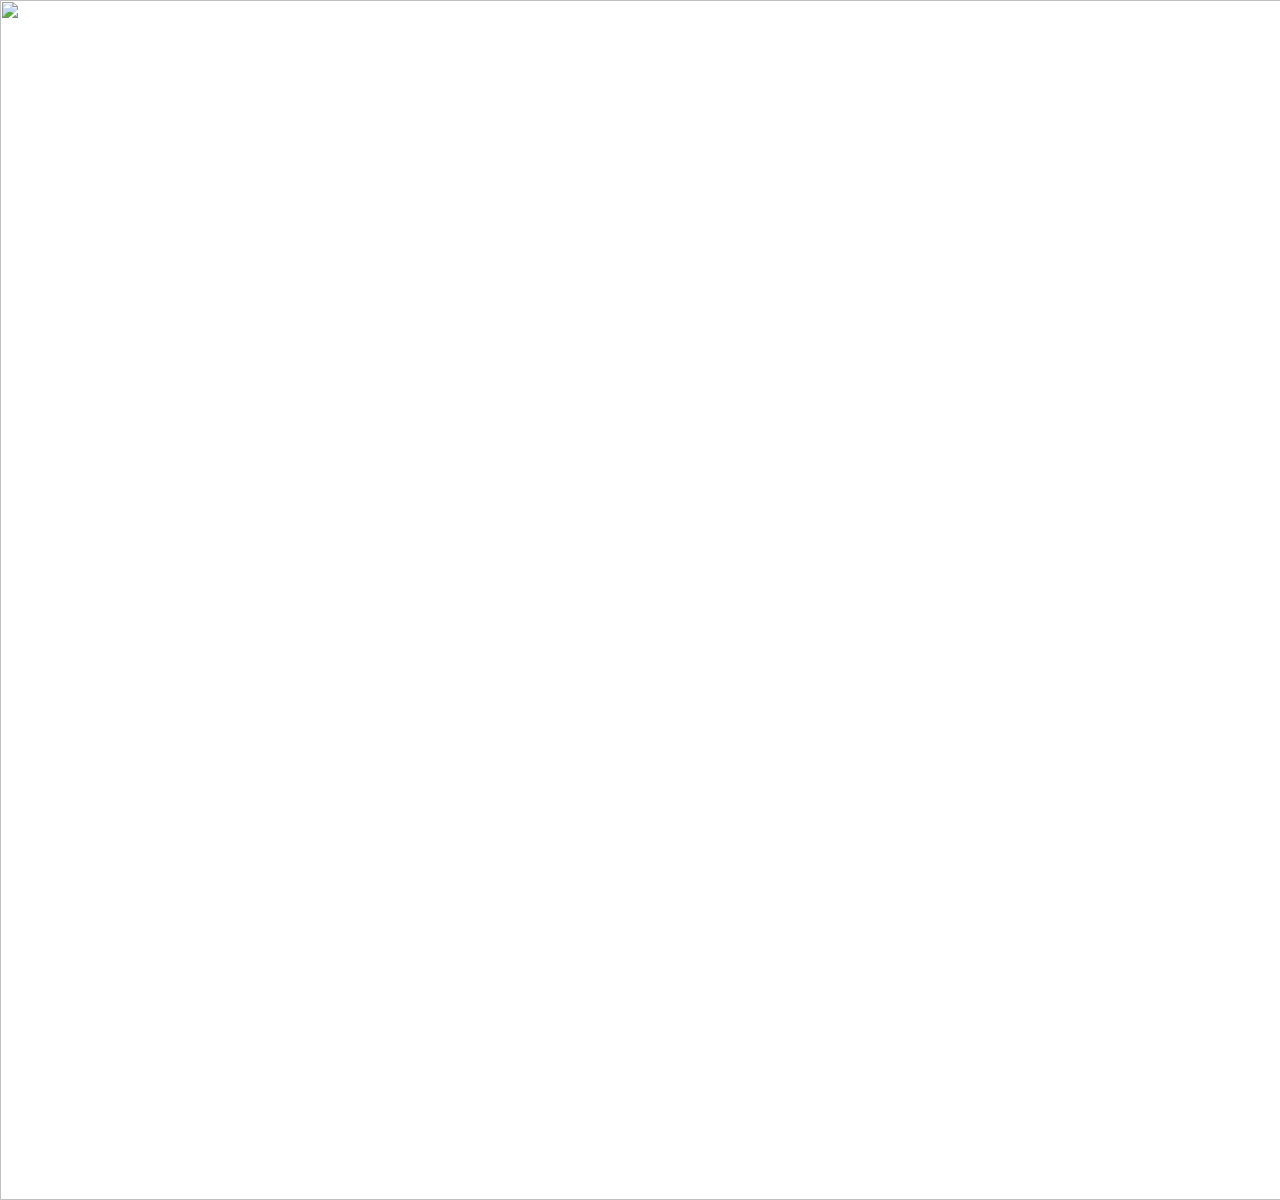
==== commit 86395826: "Update jp_map.html" ====
--- a/jp_map_files/jp_map.html
+++ b/jp_map_files/jp_map.html
@@ -1,11 +1,11 @@
 
 <!-- saved from url=(0088)file:///Users/kotaro/Library/Caches/AI_28_2/Save%20For%20Web%20AI/jp-map_003/jp-map.html -->
 <html class="translated-ltr"><head><meta http-equiv="Content-Type" content="text/html; charset=windows-1252">
-<title>jp&#12510;&#12483;&#12503;</title>
+<title>jp_map</title>
 
 <link type="text/css" rel="stylesheet" charset="UTF-8" href="./jp&#12510;&#12483;&#12501;&#12442;_files/m=el_main_css"></head>
 <body bgcolor="#FFFFFF" leftmargin="0" topmargin="0" marginwidth="0" marginheight="0">
-<img src="./jp&#12510;&#12483;&#12501;&#12442;_files/jp-map.png" width="1600" height="1200" border="0" alt="" usemap="#jp_map_Map">
+<img src="https://torichan.netlify.app/jp_map_files/jp-map.png" width="1600" height="1200" border="0" alt="" usemap="#jp_map_Map">
 <map name="jp_map_Map">
 <area shape="poly" alt="" coords="1385,1106, 1270,1106, 1154,1106, 1038,1106, 1038,979, 1038,852, 1154,852, 1270,852, 1385,852, 1385,979, 1385,1106" href="https://gb350.com/area-okinawa/">
 <area shape="poly" alt="" coords="960,931, 877,931, 795,931, 795,879, 877,879, 960,879, 960,931" href="https://gb350.com/area-kinki/">
@@ -54,83 +54,4 @@
 1035,191, 1039,182, 1041,166, 1041,156, 1041,150, 1042,143, 1045,133, 1043,118, 1037,105, 1032,97, 1032,88, 1035,76, 1036,73, 1035,70, 1035,67, 1036,66, 1043,68, 1048,69, 1050,61, 1054,65, 1065,76, 1079,91, 1093,108, 1105,124, 1119,141, 1134,155, 1148,165, 1158,170, 1171,172, 1177,172, 1177,179, 1177,181, 1181,183, 1194,184,
 1211,178, 1222,169, 1226,165, 1236,156, 1236,159, 1235,166, 1234,170, 1230,174, 1225,181, 1223,184, 1222,187, 1222,194, 1225,200, 1233,204, 1238,207, 1236,209, 1232,210, 1233,221, 1238,231, 1248,228, 1252,226, 1258,222, 1262,221, 1261,224, 1256,227, 1254,228" href="https://gb350.com/area-hokkaido">
 </map>
-<div style="position:absolute; left:10px; top: 1205px; background-color:#FFFFFF; outline-style:double; padding:5px">
-	<dl>
-	<dt><font style="vertical-align: inherit;"><font style="vertical-align: inherit;">?????? </font><font style="vertical-align: inherit;">: PNG-24
-	</font></font></dt>
-	<dt><font style="vertical-align: inherit;"><font style="vertical-align: inherit;">?? </font><font style="vertical-align: inherit;">: 1600w x 1200h
-	</font></font></dt>
-	<dt><font style="vertical-align: inherit;"><font style="vertical-align: inherit;">??? </font><font style="vertical-align: inherit;">: 56.06K
-	</font></font></dt>
-	<dt><font style="vertical-align: inherit;"><font style="vertical-align: inherit;">?? </font><font style="vertical-align: inherit;">&#65306;?????????&#12289;?? </font><font style="vertical-align: inherit;">??
-	</font></font></dt>
-	</dl>
-<pre><code><font></font>
-&lt;html&gt;<font></font>
-&lt;head&gt;<font></font>
-&lt;title&gt;jp-map&lt;/title&gt;<font></font>
-&lt;meta http-equiv="Content-Type" content="text/html; charset=iso-8859-1"&gt;<font></font>
-&lt;/head&gt;<font></font>
-&lt;body bgcolor="#FFFFFF" leftmargin="0" topmargin="0" marginwidth="0" marginheight="0"&gt;<font></font>
-&lt;img src="jp-map.png" width="1600" height="1200" border="0" alt="" usemap="#jp_map_Map"&gt;<font></font>
-&lt;map name="jp_map_Map"&gt;<font></font>
-&lt;area shape="poly" alt="" coords="1385,1106, 1270,1106, 1154,1106, 1038,1106, 1038,979, 1038,852, 1154,852, 1270,852, 1385,852, 1385,979, 1385,1106" href="https:/gb350.com/area-okinawa/"&gt;<font></font>
-&lt;area shape="poly" alt="" coords="960,931, 877,931, 795,931, 795,879, 877,879, 960,879, 960,931" href="https://gb350.com/area-kinki/"&gt;<font></font>
-&lt;area shape="poly" alt="" coords="781,852, 781,854, 779,856, 773,855, 763,858, 753,863, 749,866, 748,871, 742,879, 736,885, 735,888, 734,889, 734,892, 734,896, 728,905, 722,908, 718,909, 716,908, 716,908, 714,908, 705,905, 697,896, 690,887, 687,885, 681,881, 681,876, 684,870, 682,869, 681,867, 682,866,<font></font>
-688,864, 687,862,<font></font>
-685,859, 684,858, 685,855, 689,853, 697,845, 701,836, 700,832, 698,830, 696,829, 693,830, 688,830, 683,831, 678,833, 674,830, 668,826, 662,825, 652,825, 641,830, 641,824, 641,822, 640,822, 639,821, 639,819, 638,813, 640,807, 641,804, 643,801, 645,799, 646,795, 646,794, 648,792, 650,792, 652,789, 652,786, 649,779, 647,775,<font></font>
-646,771, 645,769, 652,766, 655,765, 661,764, 671,763, 677,762, 680,762, 684,759, 687,758, 695,764, 693,766, 690,769, 691,772, 692,774, 694,773, 700,771, 704,770, 703,773, 704,776, 705,779, 704,781, 707,783, 713,786, 716,787, 720,787, 720,787, 720,783, 723,782, 726,782, 727,780, 729,776, 731,774, 732,776, 736,772, 737,771,<font></font>
-738,772, 740,771, 742,769, 741,767, 740,762, 742,761, 745,763, 747,764, 747,764, 749,767, 750,769, 750,771, 751,773, 753,775, 754,777, 755,778, 755,781, 755,782, 755,784, 754,785, 755,788, 753,791, 753,794, 753,794, 755,793, 759,793, 761,793, 763,796, 767,797, 767,797, 768,798, 771,802, 773,803, 773,806, 766,814, 763,823,<font></font>
-761,830, 763,833, 764,835, 767,836, 772,840, 776,842, 779,840, 782,839, 782,841, 781,844, 780,848, 781,852" href="https://gb350.com/area-kinki/"&gt;<font></font>
-&lt;area shape="poly" alt="" coords="371,1022, 289,1022, 207,1022, 207,969, 289,969, 371,969, 371,1022" href="https://gb350.com/area-kyusyu/"&gt;<font></font>
-&lt;area shape="poly" alt="" coords="516,945, 515,949, 516,949, 515,951, 511,955, 510,955, 509,958, 508,960, 506,960, 504,962, 500,966, 499,967, 499,969, 501,972, 498,973, 499,975, 497,981, 493,993, 489,1002, 487,1008, 487,1013, 488,1017, 488,1020, 487,1024, 488,1026, 487,1027, 485,1028, 485,1030, 484,1035,<font></font>
-481,1040, 478,1042,<font></font>
-476,1042, 472,1037, 471,1037, 467,1037, 465,1039, 463,1042, 464,1044, 466,1044, 468,1045, 468,1046, 468,1047, 469,1049, 471,1050, 471,1050, 469,1052, 465,1053, 464,1053, 464,1055, 463,1056, 461,1058, 456,1060, 451,1062, 447,1065, 444,1064, 443,1061, 445,1061, 448,1058, 449,1054, 449,1052, 450,1051, 451,1048, 451,1046, 451,1046,<font></font>
-448,1040, 446,1034, 449,1031, 451,1030, 451,1027, 452,1024, 449,1022, 444,1021, 442,1022, 441,1025, 438,1032, 436,1034, 436,1037, 438,1040, 439,1043, 439,1048, 441,1048, 443,1050, 443,1054, 441,1056, 437,1055, 436,1053, 432,1052, 425,1050, 418,1044, 415,1041, 415,1040, 416,1040, 419,1040, 422,1040, 425,1035, 426,1030, 427,1029,<font></font>
-427,1027, 424,1022, 417,1017, 417,1015, 418,1012, 419,1009, 417,1006, 417,1002, 419,998, 417,996, 419,995, 424,995, 426,995, 427,992, 428,990, 432,986, 435,979, 437,977, 438,975, 438,971, 438,969, 440,968, 442,966, 442,963, 439,963, 435,965, 432,965, 430,964, 432,963, 439,958, 441,955, 441,952, 438,949, 436,948, 435,947,<font></font>
-434,945, 433,944, 432,941, 432,940, 431,934, 429,931, 427,930, 424,929, 422,927, 420,928, 417,930, 416,935, 417,938, 419,940, 419,943, 419,944, 416,945, 414,946, 414,948, 416,949, 419,948, 423,947, 427,951, 427,958, 424,961, 422,962, 420,964, 416,963, 415,961, 414,960, 418,958, 420,954, 418,951, 413,951, 410,951, 406,955,<font></font>
-402,961, 398,964, 397,966, 397,961, 398,958, 396,953, 391,947, 388,943, 389,940, 390,938, 390,932, 390,932, 391,932, 393,936, 394,938, 397,939, 398,943, 399,947, 399,949, 403,948, 406,949, 406,948, 405,946, 405,940, 402,936, 397,934, 395,932, 393,931, 391,930, 388,927, 385,925, 385,922, 385,919, 384,918, 383,919, 381,921,<font></font>
-380,923, 379,925, 377,927, 375,926, 375,924, 376,922, 377,921, 377,916, 380,916, 383,915, 384,915, 386,914, 389,915, 390,915, 396,916, 396,916, 400,916, 401,915, 400,913, 398,912, 398,910, 399,905, 404,904, 405,904, 407,907, 408,911, 409,911, 410,909, 411,908, 413,907, 416,907, 417,905, 416,903, 414,902, 418,899, 418,897,<font></font>
-420,897, 420,898, 421,899, 426,901, 429,900, 431,898, 430,897, 428,896, 431,894, 432,895, 434,892, 434,888, 435,885, 440,882, 444,881, 447,878, 453,879, 459,881, 462,878, 464,878, 463,879, 463,882, 462,883, 461,886, 465,895, 468,898, 472,900, 479,903, 487,899, 489,896, 493,896, 499,897, 502,901, 502,908, 501,912, 497,911,<font></font>
-496,912, 497,915, 496,916, 496,916, 494,916, 490,916, 489,916, 488,919, 491,921, 495,921, 498,921, 501,923, 503,924, 507,923, 510,924, 509,928, 507,931, 508,932, 509,932, 510,934, 512,934, 516,933, 517,934, 515,937, 513,937, 513,940, 515,941, 517,943, 516,945" href="https://gb350.com/area-kyusyu/"&gt;<font></font>
-&lt;area shape="poly" alt="" coords="725,1034, 642,1034, 560,1034, 560,981, 642,981, 725,981, 725,1034" href="https://gb350.com/area-shikoku/"&gt;<font></font>
-&lt;area shape="poly" alt="" coords="662,882, 662,884, 663,885, 659,888, 652,893, 646,898, 641,904, 639,907, 635,919, 634,921, 631,919, 627,915, 624,911, 621,910, 621,908, 620,907, 610,904, 600,907, 598,909, 592,913, 586,915, 584,918, 585,921, 583,926, 577,931, 576,934, 573,938, 570,940, 570,945, 568,949,<font></font>
-570,952, 572,954,<font></font>
-572,956, 569,958, 569,955, 566,953, 561,954, 559,955, 557,954, 555,953, 551,953, 550,952, 551,950, 554,947, 555,945, 552,944, 552,944, 548,944, 545,941, 542,934, 543,928, 544,924, 545,920, 544,918, 540,919, 537,920, 537,916, 536,912, 538,910, 538,909, 536,909, 535,910, 530,911, 525,912, 524,912, 525,911, 529,909, 534,907,<font></font>
-538,904, 541,900, 545,898, 549,897, 552,896, 554,892, 554,886, 554,885, 554,884, 555,882, 556,878, 557,876, 559,874, 561,874, 564,871, 566,867, 566,866, 567,866, 569,867, 571,873, 576,878, 582,878, 587,877, 591,876, 592,877, 596,876, 602,874, 604,872, 604,871, 605,869, 603,860, 604,860, 607,859, 612,856, 617,852, 620,850,<font></font>
-620,850, 623,850, 629,851, 632,850, 633,852, 634,854, 635,853, 637,851, 639,854, 639,856, 641,857, 644,858, 648,860, 648,860, 652,860, 657,861, 659,863, 658,868, 657,874, 656,876, 659,876, 663,879, 662,882" href="https://gb350.com/area-shikoku/"&gt;<font></font>
-&lt;area shape="poly" alt="" coords="995,764, 988,763, 986,764, 980,765, 974,771, 969,781, 968,787, 969,790, 971,793, 969,798, 968,799, 965,800, 961,801, 957,802, 954,802, 953,806, 947,809, 947,811, 943,816, 938,815, 937,812, 939,812, 942,810, 941,807, 939,804, 938,800, 938,797, 940,791, 938,788, 940,784,<font></font>
-943,781, 949,778,<font></font>
-952,773, 953,768, 951,766, 945,764, 944,764, 939,765, 937,767, 939,772, 939,775, 932,780, 928,788, 932,791, 931,798, 931,801, 927,801, 926,797, 924,792, 921,790, 915,789, 908,790, 902,794, 900,796, 902,798, 903,798, 899,800, 896,798, 893,795, 893,792, 894,788, 894,783, 890,782, 891,779, 894,777, 900,773, 901,766, 901,765,<font></font>
-899,764, 896,761, 894,759, 892,754, 891,752, 890,753, 890,754, 888,753, 883,751, 880,748, 880,748, 880,748, 878,745, 878,744, 876,743, 875,741, 875,737, 874,734, 872,732, 873,731, 874,730, 873,726, 873,724, 875,723, 875,719, 875,716, 873,715, 870,715, 867,716, 865,717, 865,715, 862,714, 863,708, 863,705, 863,703, 864,701,<font></font>
-865,700, 868,698, 868,695, 871,695, 873,695, 874,694, 877,693, 878,693, 884,692, 886,690, 886,688, 890,686, 890,683, 892,681, 892,680, 894,676, 897,675, 900,672, 902,672, 904,676, 906,678, 907,679, 914,681, 915,681, 918,680, 919,678, 923,676, 927,674, 931,672, 937,670, 939,669, 941,666, 945,665, 949,666, 952,667, 956,668,<font></font>
-958,670, 962,674, 963,676, 962,680, 963,680, 966,682, 968,684, 968,685, 970,687, 973,689, 976,689, 980,685, 978,680, 981,680, 982,681, 984,683, 991,684, 990,688, 987,695, 983,703, 982,711, 981,716, 982,716, 982,717, 980,722, 978,727, 979,732, 981,742, 987,753, 995,760, 997,762, 996,763, 995,764" href="https://gb350.com/area-kanto"&gt;<font></font>
-&lt;area shape="poly" alt="" coords="606,749, 524,749, 441,749, 441,697, 524,697, 606,697, 606,749" href="https://gb350,com/area-shikoku/"&gt;<font></font>
-&lt;area shape="rect" alt="" coords="455,769,652,885" href="https://gb350,com/area-shikoku/"&gt;<font></font>
-&lt;area shape="poly" alt="" coords="942,588, 937,593, 934,595, 932,595, 932,596, 932,598, 932,601, 930,604, 930,606, 928,612, 931,616, 932,618, 934,619, 933,621, 930,624, 929,626, 926,629, 924,631, 925,637, 926,641, 923,642, 918,641, 916,641, 915,643, 911,644, 906,645, 904,647, 906,649, 906,651, 904,657,<font></font>
-903,657, 903,660,<font></font>
-906,663, 907,664, 907,666, 907,669, 908,672, 908,676, 907,679, 906,678, 904,676, 902,672, 900,672, 897,675, 894,676, 892,680, 892,681, 890,683, 890,686, 886,688, 886,690, 884,692, 878,693, 877,693, 874,694, 873,695, 871,695, 868,695, 868,698, 865,700, 864,701, 863,703, 863,705, 863,708, 862,714, 865,715, 865,717, 867,716,<font></font>
-870,715, 873,715, 875,716, 875,719, 875,723, 873,724, 873,726, 874,730, 873,731, 872,732, 874,734, 875,737, 875,741, 876,743, 878,744, 878,745, 880,748, 880,748, 880,748, 883,751, 888,753, 890,754, 890,753, 891,752, 892,754, 894,759, 896,761, 899,764, 901,765, 901,766, 900,773, 894,777, 891,779, 890,782, 894,783, 894,788,<font></font>
-893,792, 893,795, 896,798, 899,800, 897,802, 897,806, 899,809, 901,813, 903,816, 901,818, 898,821, 894,826, 893,829, 893,830, 892,833, 888,835, 885,835, 884,831, 882,828, 880,825, 881,821, 882,818, 881,815, 881,810, 886,808, 890,807, 888,804, 883,801, 879,800, 875,800, 871,802, 871,804, 871,808, 869,811, 865,813, 861,815,<font></font>
-860,818, 859,820, 856,825, 854,830, 853,833, 851,832, 844,830, 832,830, 823,830, 812,832, 810,832, 801,834, 793,836, 789,837, 789,833, 796,831, 799,829, 803,823, 801,820, 795,822, 790,823, 786,821, 784,820, 784,822, 785,825, 787,829, 784,829, 781,827, 780,823, 778,820, 778,815, 779,810, 778,807, 775,806, 773,806, 773,803,<font></font>
-771,802, 768,798, 767,797, 767,797, 763,796, 761,793, 759,793, 755,793, 753,794, 753,794, 753,791, 755,788, 754,785, 755,784, 755,782, 755,781, 755,778, 754,777, 753,775, 751,773, 750,771, 750,769, 749,767, 747,764, 747,764, 745,763, 742,761, 740,762, 741,767, 742,769, 740,771, 738,772, 737,771, 736,772, 732,776, 731,774,<font></font>
-729,776, 727,780, 726,782, 723,782, 720,783, 720,787, 720,787, 716,787, 713,786, 707,783, 704,781, 705,779, 704,776, 703,773, 704,770, 705,773, 706,774, 711,773, 717,770, 722,769, 728,767, 731,763, 730,761, 733,761, 737,758, 736,752, 733,746, 733,739, 737,730, 742,723, 744,720, 756,710, 766,699, 771,685, 772,674, 770,668,<font></font>
-768,663, 769,657, 770,651, 773,649, 778,647, 782,646, 789,643, 799,640, 805,637, 806,642, 802,649, 800,654, 798,654, 794,654, 792,656, 791,657, 788,658, 783,659, 780,661, 779,665, 780,668, 782,670, 789,670, 789,672, 789,677, 788,683, 789,686, 792,689, 797,692, 802,691, 809,688, 811,683, 813,679, 818,676, 828,672, 838,668,<font></font>
-846,665, 854,661, 866,653, 875,642, 881,633, 886,626, 894,617, 908,605, 918,593, 920,585, 920,579, 920,572, 921,569, 924,570, 932,573, 932,575, 933,579, 937,583, 940,585, 942,586, 942,588" href="https://gb350.com/area-tyubu"&gt;<font></font>
-&lt;area shape="poly" alt="" coords="1256,521, 1174,521, 1092,521, 1092,469, 1174,469, 1256,469, 1256,521" href="https://gb350.com/area-tohoku/"&gt;<font></font>
-&lt;area shape="rect" alt="" coords="902,358,1060,689" href="https://gb350.com/area-tohoku/"&gt;<font></font>
-&lt;area shape="poly" alt="" coords="995,190, 912,190, 830,190, 830,138, 912,138, 995,138, 995,190" href="https://gb350.com/area-hokkaido"&gt;<font></font>
-&lt;area shape="poly" alt="" coords="1254,228, 1253,229, 1250,233, 1243,238, 1237,240, 1229,242, 1224,245, 1222,250, 1218,254, 1212,252, 1207,249, 1209,251, 1209,254, 1205,256, 1193,256, 1180,255, 1172,256, 1164,260, 1151,271, 1138,285, 1130,300, 1125,322, 1124,329, 1119,327, 1105,319, 1089,310, 1073,301,<font></font>
-1063,295, 1052,287,<font></font>
-1042,282, 1035,281, 1029,284, 1019,289, 1011,294, 1007,296, 1003,294, 995,289, 986,284, 981,281, 977,280, 971,280, 967,285, 966,297, 965,303, 975,314, 985,316, 993,325, 997,328, 1003,332, 1008,334, 1011,336, 1012,338, 1012,340, 1008,342, 999,341, 992,340, 989,339, 986,338, 981,337, 977,337, 973,344, 970,352, 970,357, 965,363,<font></font>
-955,368, 950,371, 945,358, 947,353, 952,344, 957,334, 958,328, 952,320, 945,310, 941,302, 938,294, 937,290, 940,275, 952,268, 972,254, 971,250, 970,242, 969,237, 967,231, 967,226, 978,225, 987,236, 992,237, 998,239, 1005,240, 1010,242, 1013,242, 1018,242, 1022,235, 1023,220, 1021,209, 1020,200, 1023,194, 1027,194, 1031,194,<font></font>
-1035,191, 1039,182, 1041,166, 1041,156, 1041,150, 1042,143, 1045,133, 1043,118, 1037,105, 1032,97, 1032,88, 1035,76, 1036,73, 1035,70, 1035,67, 1036,66, 1043,68, 1048,69, 1050,61, 1054,65, 1065,76, 1079,91, 1093,108, 1105,124, 1119,141, 1134,155, 1148,165, 1158,170, 1171,172, 1177,172, 1177,179, 1177,181, 1181,183, 1194,184,<font></font>
-1211,178, 1222,169, 1226,165, 1236,156, 1236,159, 1235,166, 1234,170, 1230,174, 1225,181, 1223,184, 1222,187, 1222,194, 1225,200, 1233,204, 1238,207, 1236,209, 1232,210, 1233,221, 1238,231, 1248,228, 1252,226, 1258,222, 1262,221, 1261,224, 1256,227, 1254,228" href="https://gb350.com/area-hokkaido"&gt;<font></font>
-&lt;/map&gt;<font></font>
-&lt;/body&gt;<font></font>
-&lt;/html&gt;<font></font>
-	</code>
-	</pre>
-</div><div id="goog-gt-tt" class="VIpgJd-yAWNEb-L7lbkb skiptranslate" style="border-radius: 12px; margin: 0 0 0 -23px; padding: 0; font-family: &#39;Google Sans&#39;, Arial, sans-serif;" data-id=""><div id="goog-gt-vt" class="VIpgJd-yAWNEb-hvhgNd"><div class=" VIpgJd-yAWNEb-hvhgNd-l4eHX-i3jM8c"><img src="./jp&#12510;&#12483;&#12501;&#12442;_files/24px.svg" width="24" height="24" alt=""></div><div class=" VIpgJd-yAWNEb-hvhgNd-k77Iif-i3jM8c"><div class="VIpgJd-yAWNEb-hvhgNd-IuizWc" dir="ltr">&#21407;&#25991;</div><div id="goog-gt-original-text" class="VIpgJd-yAWNEb-nVMfcd-fmcmS VIpgJd-yAWNEb-hvhgNd-axAV1"></div></div><div class="VIpgJd-yAWNEb-hvhgNd-N7Eqid ltr"><div class="VIpgJd-yAWNEb-hvhgNd-N7Eqid-B7I4Od ltr" dir="ltr"><div class="VIpgJd-yAWNEb-hvhgNd-UTujCb">&#12371;&#12398;&#32763;&#35379;&#12434;&#35413;&#20385;&#12375;&#12390;&#12367;&#12384;&#12373;&#12356;</div><div class="VIpgJd-yAWNEb-hvhgNd-eO9mKe">&#12356;&#12383;&#12384;&#12356;&#12383;&#12501;&#12451;&#12540;&#12489;&#12496;&#12483;&#12463;&#12399; Google &#32763;&#35379;&#12398;&#25913;&#21892;&#12395;&#24441;&#31435;&#12390;&#12373;&#12379;&#12390;&#12356;&#12383;&#12384;&#12365;&#12414;&#12377;</div></div><div class="VIpgJd-yAWNEb-hvhgNd-xgov5 ltr"><button id="goog-gt-thumbUpButton" type="button" class="VIpgJd-yAWNEb-hvhgNd-bgm6sf" title="&#33391;&#12356;&#32763;&#35379;" aria-label="&#33391;&#12356;&#32763;&#35379;" aria-pressed="false"><span id="goog-gt-thumbUpIcon"><svg width="24" height="24" viewBox="0 0 24 24" focusable="false" class="VIpgJd-yAWNEb-hvhgNd-THI6Vb NMm5M"><path d="M21 7h-6.31l.95-4.57.03-.32c0-.41-.17-.79-.44-1.06L14.17 0S7.08 6.85 7 7H2v13h16c.83 0 1.54-.5 1.84-1.22l3.02-7.05c.09-.23.14-.47.14-.73V9c0-1.1-.9-2-2-2zM7 18H4V9h3v9zm14-7l-3 7H9V8l4.34-4.34L12 9h9v2z"></path></svg></span><span id="goog-gt-thumbUpIconFilled"><svg width="24" height="24" viewBox="0 0 24 24" focusable="false" class="VIpgJd-yAWNEb-hvhgNd-THI6Vb NMm5M"><path d="M21 7h-6.31l.95-4.57.03-.32c0-.41-.17-.79-.44-1.06L14.17 0S7.08 6.85 7 7v13h11c.83 0 1.54-.5 1.84-1.22l3.02-7.05c.09-.23.14-.47.14-.73V9c0-1.1-.9-2-2-2zM5 7H1v13h4V7z"></path></svg></span></button><button id="goog-gt-thumbDownButton" type="button" class="VIpgJd-yAWNEb-hvhgNd-bgm6sf" title="&#24746;&#12356;&#32763;&#35379;" aria-label="&#24746;&#12356;&#32763;&#35379;" aria-pressed="false"><span id="goog-gt-thumbDownIcon"><svg width="24" height="24" viewBox="0 0 24 24" focusable="false" class="VIpgJd-yAWNEb-hvhgNd-THI6Vb NMm5M"><path d="M3 17h6.31l-.95 4.57-.03.32c0 .41.17.79.44 1.06L9.83 24s7.09-6.85 7.17-7h5V4H6c-.83 0-1.54.5-1.84 1.22l-3.02 7.05c-.09.23-.14.47-.14.73v2c0 1.1.9 2 2 2zM17 6h3v9h-3V6zM3 13l3-7h9v10l-4.34 4.34L12 15H3v-2z"></path></svg></span><span id="goog-gt-thumbDownIconFilled"><svg width="24" height="24" viewBox="0 0 24 24" focusable="false" class="VIpgJd-yAWNEb-hvhgNd-THI6Vb NMm5M"><path d="M3 17h6.31l-.95 4.57-.03.32c0 .41.17.79.44 1.06L9.83 24s7.09-6.85 7.17-7V4H6c-.83 0-1.54.5-1.84 1.22l-3.02 7.05c-.09.23-.14.47-.14.73v2c0 1.1.9 2 2 2zm16 0h4V4h-4v13z"></path></svg></span></button></div></div><div id="goog-gt-votingHiddenPane" class="VIpgJd-yAWNEb-hvhgNd-aXYTce"><form id="goog-gt-votingForm" action="file://translate.googleapis.com/translate_voting?client=te_lib" method="post" target="votingFrame" class="VIpgJd-yAWNEb-hvhgNd-aXYTce"><input type="text" name="sl" id="goog-gt-votingInputSrcLang"><input type="text" name="tl" id="goog-gt-votingInputTrgLang"><input type="text" name="query" id="goog-gt-votingInputSrcText"><input type="text" name="gtrans" id="goog-gt-votingInputTrgText"><input type="text" name="vote" id="goog-gt-votingInputVote"></form><iframe name="votingFrame" frameborder="0" src="./jp&#12510;&#12483;&#12501;&#12442;_files/saved_resource.html"></iframe></div></div></div>
-
-</body></html>+</body></html>
